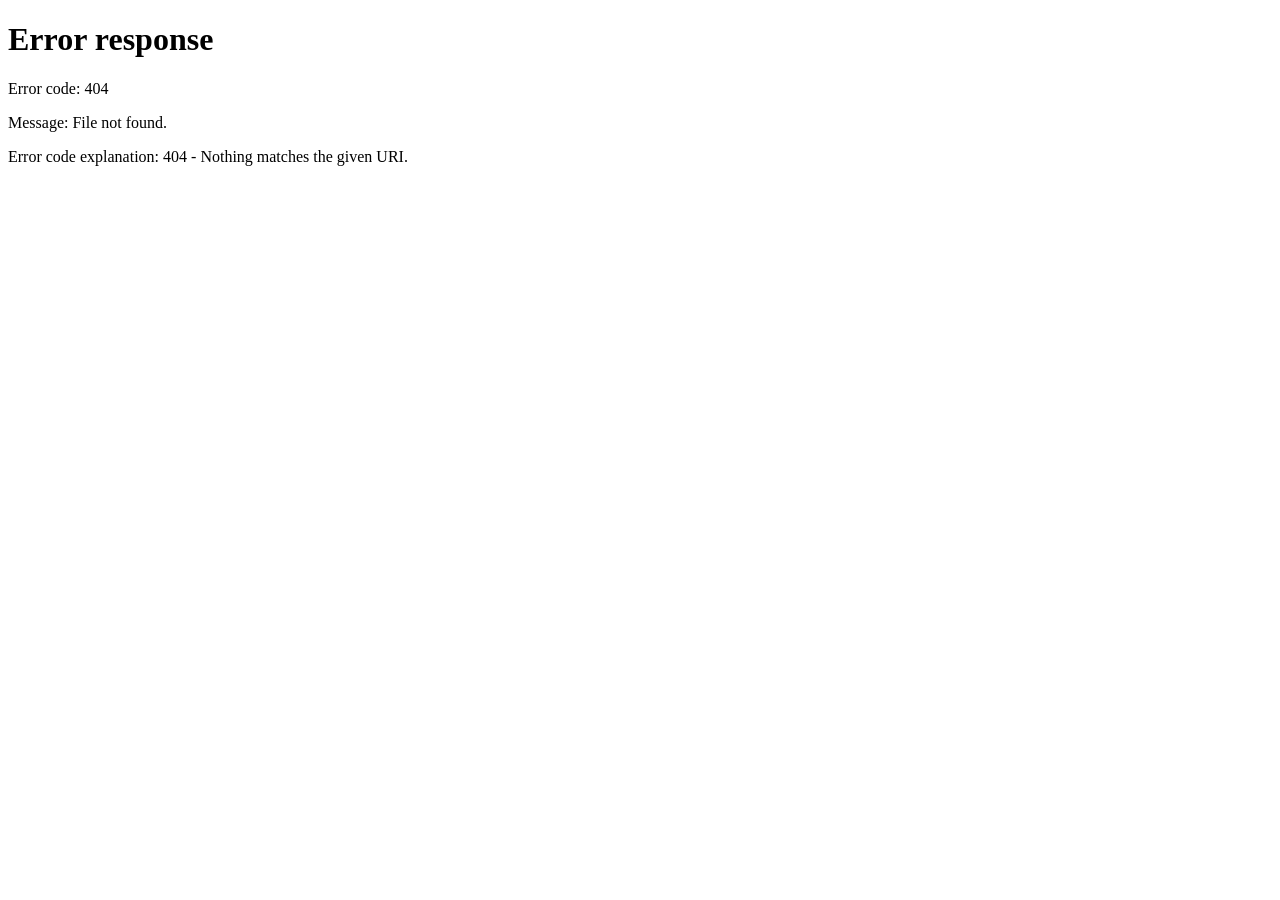
==== index.html @ 8c5b340f ":sparkles: implement upload page" ====
<!DOCTYPE html>
<html lang="zh-TW">
<head>
  <meta charset="utf-8">
  <title>影片上傳</title>
  <link rel="stylesheet" href="style.css">
  <link rel="icon" type="image/x-icon" href="favicon.ico">
</head>
<body>
  <!-- 🔹 頂部橫幅 -->
  <header class="navbar">
    <h1 class="logo">Vlog 平台</h1>
    <div class="nav-actions">
      <span id="welcomeUser"></span>
      <button id="logoutBtn" style="display:none;">登出</button>
    </div>
  </header>

  <div class="container">
    <h2>影片上傳</h2>

    <div id="uploadSection" style="display:none;">
      <form id="uploadForm">
        <input type="file" id="fileInput" accept="video/*"><br>
        <button type="submit" id="uploadBtn">上傳</button>
        <progress id="progressBar" value="0" max="100"></progress>
        <div id="status" class="status"></div>
      </form>
    </div>
  </div>

  <h3>我的影片清單</h3>
  <div id="videoList"></div>
  <button onclick="loadVideos()">🔄 重新整理</button>

  <script src="script.js"></script>
</body>
</html>
---- style.css ----
/* ===== Base ===== */
* { box-sizing: border-box; }
html, body {
  height: 100%;
  margin: 0;
  padding: 0;
}
body {
  font-family: -apple-system, BlinkMacSystemFont, "Segoe UI", Roboto, "Helvetica Neue", Arial, "Noto Sans TC", "PingFang TC", "Microsoft JhengHei", sans-serif;
  background: linear-gradient(135deg, #eef2f3, #8e9eab);
  color: #333;
}

/* ===== Navbar ===== */
.navbar {
  position: sticky;
  top: 0;
  z-index: 10;
  display: flex;
  align-items: center;
  justify-content: space-between;
  padding: 0.75rem 1.25rem;
  background: #4CAF50;
  color: #fff;
  box-shadow: 0 2px 10px rgba(0,0,0,0.12);
}
.logo {
  margin: 0;
  font-size: 1.15rem;
  font-weight: 700;
  letter-spacing: 0.5px;
}
.nav-actions {
  display: flex;
  align-items: center;
  gap: 0.75rem;
}
#welcomeUser {
  font-size: 0.95rem;
  font-weight: 600;
  opacity: 0.95;
}

/* ===== Layout ===== */
.container {
  width: 100%;
  max-width: 560px;
  margin: 5vh auto;
  padding: 0 1rem;
}
.container h2 {
  margin: 0 0 0.75rem 0;
  font-size: 1.35rem;
  text-align: center;
  color: #2f3640;
}

/* Card */
#uploadSection, .card {
  background: #fff;
  padding: 1.25rem;
  border-radius: 14px;
  box-shadow: 0 10px 24px rgba(0,0,0,0.12);
}

/* ===== Form & Inputs ===== */
form {
  display: grid;
  gap: 0.9rem;
}
input[type="file"] {
  width: 100%;
  padding: 0.75rem;
  border: 1px solid #e6e6e6;
  border-radius: 10px;
  background: #fafafa;
  transition: border-color 0.2s ease, background 0.2s ease;
}
input[type="file"]:focus {
  outline: none;
  border-color: #4CAF50;
  background: #fff;
}

/* Buttons */
button {
  appearance: none;
  border: none;
  border-radius: 10px;
  padding: 0.7rem 1.25rem;
  font-size: 0.95rem;
  font-weight: 600;
  cursor: pointer;
  transition: transform 0.05s ease, box-shadow 0.2s ease, background 0.2s ease;
}
button:active { transform: translateY(1px); }

/* Primary (Upload) */
#uploadBtn {
  background: #4CAF50;
  color: #fff;
  box-shadow: 0 6px 14px rgba(76,175,80,0.25);
}
#uploadBtn:hover { background: #43a047; }

/* Danger (Logout) */
#logoutBtn {
  background: #e74c3c;
  color: #fff;
  box-shadow: 0 6px 14px rgba(231,76,60,0.25);
}
#logoutBtn:hover { background: #d84335; }

/* ===== Progress Bar ===== */
progress {
  width: 100%;
  height: 10px;
  appearance: none;
  -webkit-appearance: none;
  border: none;
  border-radius: 999px;
  background-color: #eee;
  overflow: hidden;
}
progress::-webkit-progress-bar {
  background-color: #eee;
  border-radius: 999px;
}
progress::-webkit-progress-value {
  background-color: #4CAF50;
  border-radius: 999px;
}
progress::-moz-progress-bar {
  background-color: #4CAF50;
  border-radius: 999px;
}

/* ===== Status Text ===== */
.status {
  font-size: 0.92rem;
  color: #555;
  background: #f7f8f9;
  border: 1px solid #eef1f2;
  border-radius: 10px;
  padding: 0.6rem 0.75rem;
  word-break: break-word;
}

/* ===== Helpers ===== */
.hidden { display: none !important; }

/* ===== Responsive ===== */
@media (max-width: 640px) {
  .container { margin: 3.5vh auto; }
  .navbar { padding: 0.65rem 0.9rem; }
  .logo { font-size: 1.05rem; }
  #logoutBtn { padding: 0.55rem 0.9rem; }
}
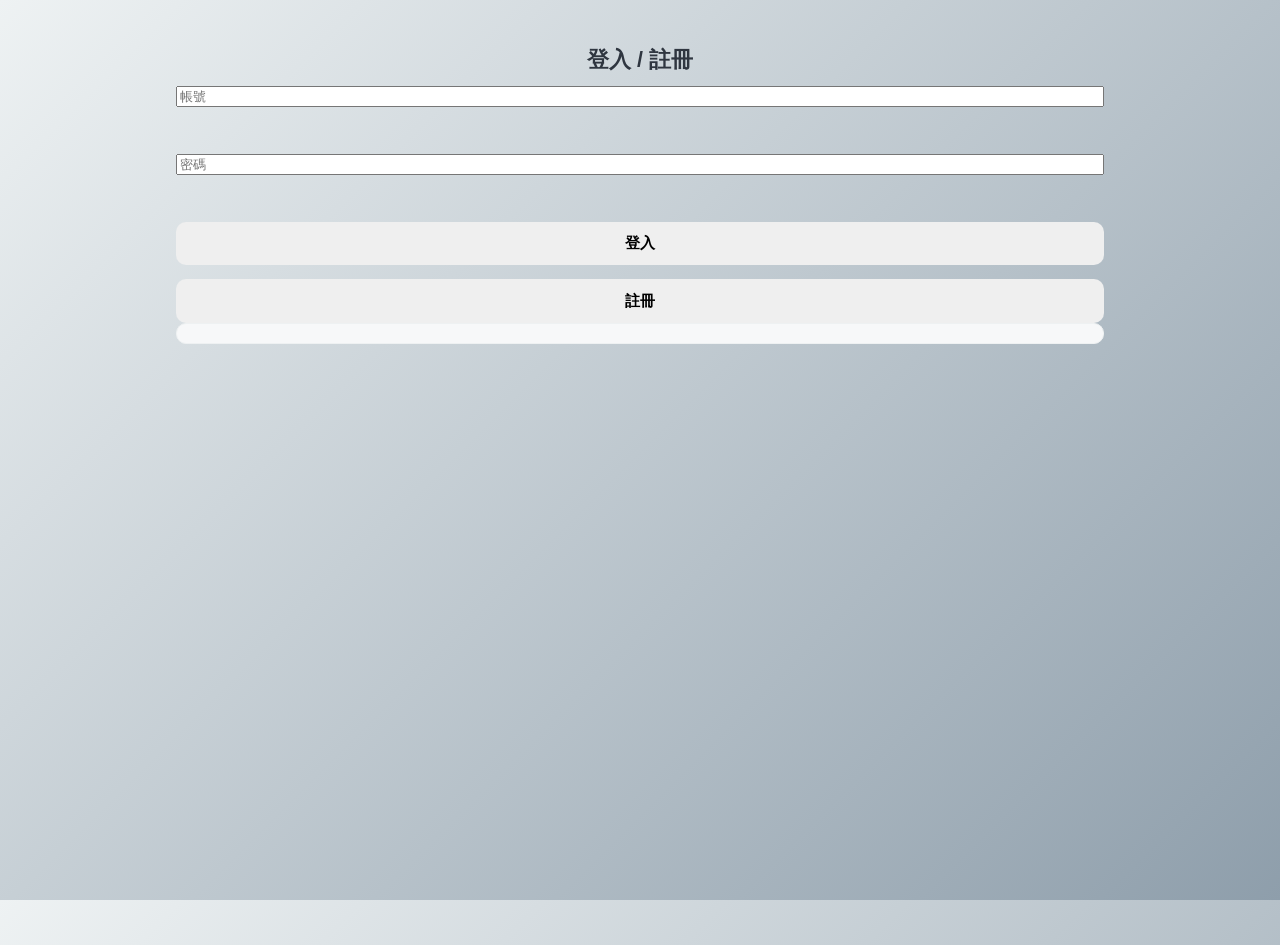
==== commit fb4cbdce: ":sparkles: feat: design the card grid view for video list 	modified:   index.html 	modified:   scrip" ====
--- a/index.html
+++ b/index.html
@@ -2,23 +2,18 @@
 <html lang="zh-TW">
 <head>
   <meta charset="utf-8">
-  <title>影片上傳</title>
+  <title>影片清單</title>
   <link rel="stylesheet" href="style.css">
-  <link rel="icon" type="image/x-icon" href="favicon.ico">
 </head>
 <body>
-  <!-- 🔹 頂部橫幅 -->
-  <header class="navbar">
-    <h1 class="logo">Vlog 平台</h1>
-    <div class="nav-actions">
-      <span id="welcomeUser"></span>
-      <button id="logoutBtn" style="display:none;">登出</button>
-    </div>
-  </header>
+  <div class="navbar">
+    <h2>影片管理</h2>
+    <span id="welcomeUser"></span>
+    <button id="logoutBtn" style="display:none;">登出</button>
+  </div>
 
   <div class="container">
-    <h2>影片上傳</h2>
-
+    <h3>影片上傳</h3>
     <div id="uploadSection" style="display:none;">
       <form id="uploadForm">
         <input type="file" id="fileInput" accept="video/*"><br>
@@ -27,12 +22,9 @@
         <div id="status" class="status"></div>
       </form>
     </div>
+    <h3>我的影片清單 <button onclick="loadVideos()">🔄 重新整理</button></h3>
+    <div id="videoList"></div>
   </div>
-
-  <h3>我的影片清單</h3>
-  <div id="videoList"></div>
-  <button onclick="loadVideos()">🔄 重新整理</button>
-
   <script src="script.js"></script>
 </body>
-</html>
+</html>
--- a/style.css
+++ b/style.css
@@ -1,17 +1,25 @@
-/* ===== Base ===== */
+/* ========================
+   Base Reset & Typography
+======================== */
 * { box-sizing: border-box; }
+
 html, body {
   height: 100%;
   margin: 0;
   padding: 0;
 }
+
 body {
-  font-family: -apple-system, BlinkMacSystemFont, "Segoe UI", Roboto, "Helvetica Neue", Arial, "Noto Sans TC", "PingFang TC", "Microsoft JhengHei", sans-serif;
+  font-family: -apple-system, BlinkMacSystemFont, "Segoe UI", Roboto,
+               "Helvetica Neue", Arial, "Noto Sans TC", "PingFang TC",
+               "Microsoft JhengHei", sans-serif;
   background: linear-gradient(135deg, #eef2f3, #8e9eab);
   color: #333;
 }
 
-/* ===== Navbar ===== */
+/* ========================
+   Navbar
+======================== */
 .navbar {
   position: sticky;
   top: 0;
@@ -24,30 +32,36 @@
   color: #fff;
   box-shadow: 0 2px 10px rgba(0,0,0,0.12);
 }
+
 .logo {
   margin: 0;
   font-size: 1.15rem;
   font-weight: 700;
   letter-spacing: 0.5px;
 }
+
 .nav-actions {
   display: flex;
   align-items: center;
   gap: 0.75rem;
 }
+
 #welcomeUser {
   font-size: 0.95rem;
   font-weight: 600;
   opacity: 0.95;
 }
 
-/* ===== Layout ===== */
+/* ========================
+   Layout & Card
+======================== */
 .container {
   width: 100%;
-  max-width: 560px;
+  max-width: 960px;
   margin: 5vh auto;
   padding: 0 1rem;
 }
+
 .container h2 {
   margin: 0 0 0.75rem 0;
   font-size: 1.35rem;
@@ -55,19 +69,22 @@
   color: #2f3640;
 }
 
-/* Card */
-#uploadSection, .card {
+#uploadSection,
+.card {
   background: #fff;
   padding: 1.25rem;
   border-radius: 14px;
   box-shadow: 0 10px 24px rgba(0,0,0,0.12);
 }
 
-/* ===== Form & Inputs ===== */
+/* ========================
+   Form & Inputs
+======================== */
 form {
   display: grid;
   gap: 0.9rem;
 }
+
 input[type="file"] {
   width: 100%;
   padding: 0.75rem;
@@ -76,13 +93,16 @@
   background: #fafafa;
   transition: border-color 0.2s ease, background 0.2s ease;
 }
+
 input[type="file"]:focus {
   outline: none;
   border-color: #4CAF50;
   background: #fff;
 }
 
-/* Buttons */
+/* ========================
+   Buttons
+======================== */
 button {
   appearance: none;
   border: none;
@@ -93,9 +113,10 @@
   cursor: pointer;
   transition: transform 0.05s ease, box-shadow 0.2s ease, background 0.2s ease;
 }
+
 button:active { transform: translateY(1px); }
 
-/* Primary (Upload) */
+/* Upload */
 #uploadBtn {
   background: #4CAF50;
   color: #fff;
@@ -103,7 +124,7 @@
 }
 #uploadBtn:hover { background: #43a047; }
 
-/* Danger (Logout) */
+/* Logout */
 #logoutBtn {
   background: #e74c3c;
   color: #fff;
@@ -111,7 +132,9 @@
 }
 #logoutBtn:hover { background: #d84335; }
 
-/* ===== Progress Bar ===== */
+/* ========================
+   Progress Bar
+======================== */
 progress {
   width: 100%;
   height: 10px;
@@ -135,7 +158,9 @@
   border-radius: 999px;
 }
 
-/* ===== Status Text ===== */
+/* ========================
+   Status Box
+======================== */
 .status {
   font-size: 0.92rem;
   color: #555;
@@ -146,10 +171,121 @@
   word-break: break-word;
 }
 
-/* ===== Helpers ===== */
+/* ========================
+   Video Grid
+======================== */
+#videoList {
+  display: grid;
+  grid-template-columns: repeat(auto-fill, minmax(200px, 1fr)); /* 自動填滿 */
+  gap: 16px;
+  margin-top: 20px;
+}
+
+/* 每張卡片固定寬高 */
+.video-card {
+  width: 200px;       /* 固定寬度 */
+  height: 280px;      /* 固定高度 */
+  border: 1px solid #ddd;
+  border-radius: 8px;
+  padding: 8px;
+  text-align: center;
+  box-shadow: 0 2px 4px rgba(0,0,0,0.1);
+  background: #fff;
+  display: flex;          /* 讓內部元素置中 */
+  flex-direction: column;
+  justify-content: space-between;
+}
+
+/* Hover 效果 */
+.video-card:hover {
+  transform: translateY(-4px) scale(1.03); /* 微微浮起 */
+  box-shadow: 0 6px 16px rgba(0,0,0,0.15); /* 陰影加深 */
+}
+
+/* 縮圖容器 */
+.video-card .thumb-wrapper {
+  position: relative;
+  width: 100%;
+  height: 120px;
+  border-radius: 6px;
+  overflow: hidden;
+}
+
+/* Thumbnail */
+/* 縮圖固定高度 */
+.video-card img,
+.video-card .placeholder {
+  width: 100%;
+  height: 140px;  /* 縮圖區固定 */
+  object-fit: cover;
+  border-radius: 6px;
+}
+
+/* 播放 Icon */
+.video-card .play-icon {
+  position: absolute;
+  top: 50%;
+  left: 50%;
+  transform: translate(-50%, -50%);
+  font-size: 36px;
+  color: rgba(255, 255, 255, 0.85);
+  opacity: 0;
+  transition: opacity 0.25s ease;
+  pointer-events: none;
+}
+
+/* Hover 時顯示播放 Icon */
+.video-card .thumb-wrapper:hover .play-icon {
+  opacity: 1;
+}
+
+.video-card .placeholder {
+  display: flex;
+  align-items: center;
+  justify-content: center;
+  background: #f0f0f0;
+  color: #888;
+  font-size: 14px;
+}
+
+/* Title 檔名 */
+.video-card a {
+  display: block;
+  margin-top: 6px;
+  font-weight: bold;
+  color: #007BFF;
+  text-decoration: none;
+  white-space: nowrap;      /* 單行 */
+  overflow: hidden;
+  text-overflow: ellipsis;  /* 超出省略 */
+}
+.video-card a:hover { text-decoration: underline; }
+
+/* Size 檔案大小 */
+.video-card .size {
+  color: #666;
+  font-size: 12px;
+  margin-top: 4px;
+}
+
+/* Delete Button 刪除按鈕 */
+.video-card button {
+  margin-top: 8px;
+  background: #e74c3c;
+  color: #fff;
+  border: none;
+  border-radius: 6px;
+  padding: 6px 12px;
+  cursor: pointer;
+  transition: 0.3s;
+}
+.video-card button:hover { background: #c0392b; }
+
+/* ========================
+   Helpers & Responsive
+======================== */
 .hidden { display: none !important; }
 
-/* ===== Responsive ===== */
 @media (max-width: 640px) {
   .container { margin: 3.5vh auto; }
   .navbar { padding: 0.65rem 0.9rem; }
